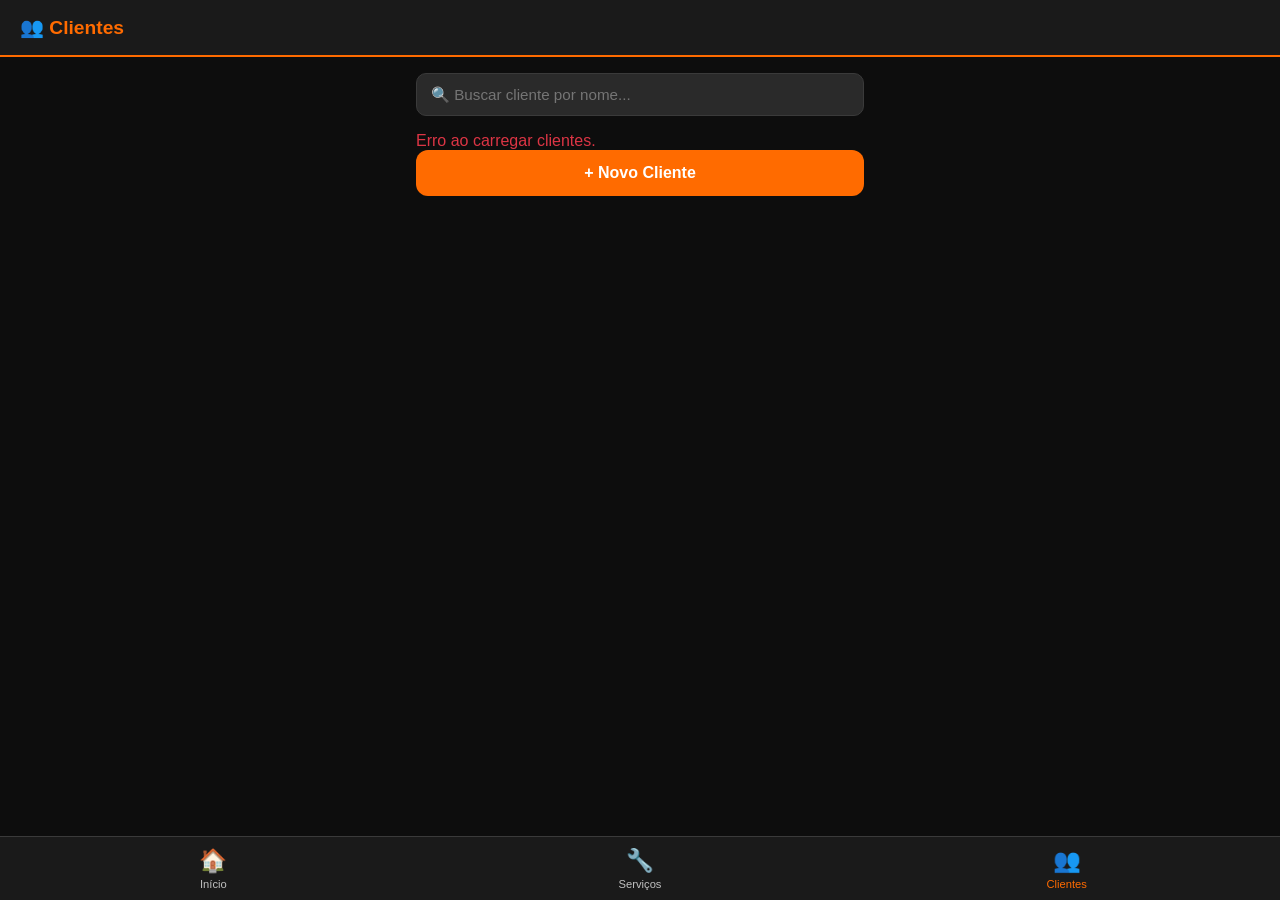
==== frontend/clientes.html @ 8ffd619a "Primeira versão do sistema oficina agenda" ====
<!DOCTYPE html>
<html lang="pt-BR">
<head>
    <meta charset="UTF-8">
    <meta name="viewport" content="width=device-width, initial-scale=1.0">
    <title>Clientes — Oficina Agenda</title>
    <link rel="stylesheet" href="css/style.css">
</head>
<body>

    <header class="header">
        <h1>👥 Clientes</h1>
    </header>

    <div class="container">

        <!-- BUSCA -->
        <div class="form-group">
            <input
                type="text"
                id="busca-cliente"
                placeholder="🔍 Buscar cliente por nome..."
                oninput="buscarClientes(this.value)"
            >
        </div>

        <!-- LISTA -->
        <div id="lista-clientes">
            <div class="loading">Carregando...</div>
        </div>

        <!-- BOTÃO NOVO CLIENTE -->
        <button class="btn-primary" onclick="abrirModalNovoCliente()">
            + Novo Cliente
        </button>

    </div>

    <!-- MODAL NOVO/EDITAR CLIENTE -->
    <div class="modal-overlay" id="modal-cliente">
        <div class="modal">
            <h3 id="modal-titulo">Novo Cliente</h3>
            <input type="hidden" id="cliente-id">
            <div class="form-group">
                <label>Nome completo</label>
                <input type="text" id="cliente-nome" placeholder="Ex: Carlos Silva">
            </div>
            <div class="form-group">
                <label>Telefone</label>
                <input type="tel" id="cliente-telefone" placeholder="Ex: 83999999999">
            </div>
            <div class="botoes-acao">
                <button class="btn-primary" onclick="salvarCliente()">Salvar</button>
                <button class="btn-secondary" onclick="fecharModal()">Cancelar</button>
            </div>
        </div>
    </div>

    <!-- NAVEGAÇÃO INFERIOR -->
    <nav class="nav-bottom">
        <a href="index.html" class="nav-item">
            <span>🏠</span>
            Início
        </a>
        <a href="servicos.html" class="nav-item">
            <span>🔧</span>
            Serviços
        </a>
        <a href="clientes.html" class="nav-item ativo">
            <span>👥</span>
            Clientes
        </a>
    </nav>

    <script src="js/config.js"></script>
    <script src="js/clientes.js"></script>

</body>
</html>
---- frontend/css/style.css ----
* {
    margin: 0;
    padding: 0;
    box-sizing: border-box;
}

:root {
    --preto: #0d0d0d;
    --cinza-escuro: #1a1a1a;
    --cinza-medio: #2a2a2a;
    --cinza-claro: #3a3a3a;
    --branco: #f0f0f0;
    --branco-suave: #c0c0c0;
    --laranja: #ff6b00;
    --laranja-escuro: #cc5500;
    --verde: #28a745;
    --amarelo: #ffc107;
    --vermelho: #dc3545;
    --azul: #007bff;
}

body {
    font-family: 'Segoe UI', sans-serif;
    background-color: var(--preto);
    color: var(--branco);
    min-height: 100vh;
    padding-bottom: 80px;
}

/* ── HEADER ── */
.header {
    background-color: var(--cinza-escuro);
    padding: 16px 20px;
    display: flex;
    align-items: center;
    justify-content: space-between;
    border-bottom: 2px solid var(--laranja);
    position: sticky;
    top: 0;
    z-index: 100;
}

.header h1 {
    font-size: 1.2rem;
    color: var(--laranja);
    font-weight: 700;
}

.header span {
    font-size: 0.8rem;
    color: var(--branco-suave);
}

/* ── NAVEGAÇÃO INFERIOR ── */
.nav-bottom {
    position: fixed;
    bottom: 0;
    left: 0;
    right: 0;
    background-color: var(--cinza-escuro);
    border-top: 1px solid var(--cinza-claro);
    display: flex;
    z-index: 100;
}

.nav-item {
    flex: 1;
    display: flex;
    flex-direction: column;
    align-items: center;
    justify-content: center;
    padding: 10px;
    text-decoration: none;
    color: var(--branco-suave);
    font-size: 0.7rem;
    gap: 4px;
    transition: color 0.2s;
}

.nav-item.ativo {
    color: var(--laranja);
}

.nav-item span {
    font-size: 1.4rem;
}

/* ── CONTAINER PRINCIPAL ── */
.container {
    padding: 16px;
    max-width: 480px;
    margin: 0 auto;
}

/* ── CARDS DO DASHBOARD ── */
.dashboard-grid {
    display: grid;
    grid-template-columns: 1fr 1fr;
    gap: 12px;
    margin-bottom: 20px;
}

.card-stat {
    background-color: var(--cinza-escuro);
    border-radius: 12px;
    padding: 16px;
    text-align: center;
    border: 1px solid var(--cinza-claro);
}

.card-stat .numero {
    font-size: 2rem;
    font-weight: 700;
    color: var(--laranja);
}

.card-stat .label {
    font-size: 0.75rem;
    color: var(--branco-suave);
    margin-top: 4px;
}

/* ── BARRA DE SLOTS ── */
.slots-container {
    background-color: var(--cinza-escuro);
    border-radius: 12px;
    padding: 16px;
    margin-bottom: 20px;
    border: 1px solid var(--cinza-claro);
}

.slots-header {
    display: flex;
    justify-content: space-between;
    margin-bottom: 10px;
    font-size: 0.85rem;
}

.slots-barra {
    display: flex;
    gap: 8px;
}

.slot {
    flex: 1;
    height: 12px;
    border-radius: 6px;
    background-color: var(--cinza-claro);
    transition: background-color 0.3s;
}

.slot.ocupado {
    background-color: var(--laranja);
}

.slot.lotado {
    background-color: var(--vermelho);
}

.alerta-lotado {
    margin-top: 10px;
    color: var(--vermelho);
    font-size: 0.8rem;
    font-weight: 600;
    display: none;
}

/* ── CARDS DE SERVIÇO ── */
.secao-titulo {
    font-size: 0.9rem;
    color: var(--branco-suave);
    margin-bottom: 12px;
    text-transform: uppercase;
    letter-spacing: 1px;
}

.card-servico {
    background-color: var(--cinza-escuro);
    border-radius: 12px;
    padding: 16px;
    margin-bottom: 12px;
    border-left: 4px solid var(--cinza-claro);
    cursor: pointer;
    transition: transform 0.2s;
    text-decoration: none;
    display: block;
    color: var(--branco);
}

.card-servico:active {
    transform: scale(0.98);
}

.card-servico.agendado {
    border-left-color: var(--amarelo);
}

.card-servico.em_andamento {
    border-left-color: var(--azul);
}

.card-servico.concluido {
    border-left-color: var(--verde);
}

.card-servico.cancelado {
    border-left-color: var(--vermelho);
    opacity: 0.6;
}

.card-servico-header {
    display: flex;
    justify-content: space-between;
    align-items: center;
    margin-bottom: 8px;
}

.card-nome {
    font-weight: 600;
    font-size: 1rem;
}

.badge {
    font-size: 0.7rem;
    padding: 3px 8px;
    border-radius: 20px;
    font-weight: 600;
    text-transform: uppercase;
}

.badge.agendado {
    background-color: rgba(255, 193, 7, 0.2);
    color: var(--amarelo);
}

.badge.em_andamento {
    background-color: rgba(0, 123, 255, 0.2);
    color: var(--azul);
}

.badge.concluido {
    background-color: rgba(40, 167, 69, 0.2);
    color: var(--verde);
}

.badge.cancelado {
    background-color: rgba(220, 53, 69, 0.2);
    color: var(--vermelho);
}

.card-servico-info {
    font-size: 0.82rem;
    color: var(--branco-suave);
    display: flex;
    flex-direction: column;
    gap: 3px;
}

/* ── BOTÃO PRINCIPAL ── */
.btn-primary {
    background-color: var(--laranja);
    color: white;
    border: none;
    border-radius: 12px;
    padding: 14px 24px;
    font-size: 1rem;
    font-weight: 600;
    cursor: pointer;
    width: 100%;
    transition: background-color 0.2s;
}

.btn-primary:active {
    background-color: var(--laranja-escuro);
}

.btn-secondary {
    background-color: var(--cinza-medio);
    color: var(--branco);
    border: 1px solid var(--cinza-claro);
    border-radius: 12px;
    padding: 14px 24px;
    font-size: 1rem;
    cursor: pointer;
    width: 100%;
    transition: background-color 0.2s;
}

.btn-danger {
    background-color: transparent;
    color: var(--vermelho);
    border: 1px solid var(--vermelho);
    border-radius: 12px;
    padding: 14px 24px;
    font-size: 1rem;
    cursor: pointer;
    width: 100%;
}

.btn-success {
    background-color: var(--verde);
    color: white;
    border: none;
    border-radius: 12px;
    padding: 14px 24px;
    font-size: 1rem;
    font-weight: 600;
    cursor: pointer;
    width: 100%;
}

/* ── FORMULÁRIOS ── */
.form-group {
    margin-bottom: 16px;
}

.form-group label {
    display: block;
    font-size: 0.85rem;
    color: var(--branco-suave);
    margin-bottom: 6px;
}

.form-group input,
.form-group select,
.form-group textarea {
    width: 100%;
    background-color: var(--cinza-medio);
    border: 1px solid var(--cinza-claro);
    border-radius: 10px;
    padding: 12px 14px;
    color: var(--branco);
    font-size: 0.95rem;
    outline: none;
    transition: border-color 0.2s;
}

.form-group input:focus,
.form-group select:focus,
.form-group textarea:focus {
    border-color: var(--laranja);
}

.form-group textarea {
    resize: none;
    height: 80px;
}

/* ── AUTOCOMPLETE ── */
.autocomplete-lista {
    background-color: var(--cinza-medio);
    border: 1px solid var(--cinza-claro);
    border-radius: 10px;
    margin-top: 4px;
    overflow: hidden;
    display: none;
}

.autocomplete-item {
    padding: 12px 14px;
    cursor: pointer;
    font-size: 0.9rem;
    border-bottom: 1px solid var(--cinza-claro);
    transition: background-color 0.2s;
}

.autocomplete-item:last-child {
    border-bottom: none;
}

.autocomplete-item:active {
    background-color: var(--cinza-claro);
}

.autocomplete-item .telefone {
    font-size: 0.78rem;
    color: var(--branco-suave);
}

/* ── DETALHE DO SERVIÇO ── */
.detalhe-info {
    background-color: var(--cinza-escuro);
    border-radius: 12px;
    padding: 16px;
    margin-bottom: 16px;
    border: 1px solid var(--cinza-claro);
}

.detalhe-linha {
    display: flex;
    justify-content: space-between;
    padding: 8px 0;
    border-bottom: 1px solid var(--cinza-claro);
    font-size: 0.9rem;
}

.detalhe-linha:last-child {
    border-bottom: none;
}

.detalhe-linha .campo {
    color: var(--branco-suave);
}

.detalhe-linha .valor {
    font-weight: 500;
    text-align: right;
}

.botoes-acao {
    display: flex;
    flex-direction: column;
    gap: 10px;
    margin-top: 20px;
}

/* ── ESTADOS VAZIOS ── */
.estado-vazio {
    text-align: center;
    padding: 40px 20px;
    color: var(--branco-suave);
}

.estado-vazio .icone {
    font-size: 3rem;
    margin-bottom: 12px;
}

.estado-vazio p {
    font-size: 0.9rem;
}

/* ── LOADING ── */
.loading {
    text-align: center;
    padding: 40px;
    color: var(--branco-suave);
    font-size: 0.9rem;
}

/* ── FILTROS ── */
.filtros {
    display: flex;
    gap: 8px;
    margin-bottom: 16px;
    overflow-x: auto;
    padding-bottom: 4px;
}

.filtro-btn {
    background-color: var(--cinza-escuro);
    border: 1px solid var(--cinza-claro);
    border-radius: 20px;
    padding: 6px 16px;
    color: var(--branco-suave);
    font-size: 0.8rem;
    cursor: pointer;
    white-space: nowrap;
    transition: all 0.2s;
}

.filtro-btn.ativo {
    background-color: var(--laranja);
    border-color: var(--laranja);
    color: white;
}

/* ── MODAL ── */
.modal-overlay {
    position: fixed;
    inset: 0;
    background-color: rgba(0,0,0,0.7);
    z-index: 200;
    display: none;
    align-items: flex-end;
    justify-content: center;
}

.modal-overlay.aberto {
    display: flex;
}

.modal {
    background-color: var(--cinza-escuro);
    border-radius: 20px 20px 0 0;
    padding: 24px 20px;
    width: 100%;
    max-width: 480px;
    border-top: 2px solid var(--laranja);
}

.modal h3 {
    margin-bottom: 16px;
    font-size: 1rem;
}

.modal .botoes-acao {
    margin-top: 16px;
}

/* ── SELEÇÃO DE TIPOS DE SERVIÇO ── */
.tipos-grid {
    display: flex;
    flex-wrap: wrap;
    gap: 8px;
}

.tipo-item {
    background-color: var(--cinza-medio);
    border: 1px solid var(--cinza-claro);
    border-radius: 20px;
    padding: 8px 16px;
    font-size: 0.85rem;
    cursor: pointer;
    transition: all 0.2s;
    user-select: none;
}

.tipo-item:active {
    transform: scale(0.95);
}

.tipo-item.selecionado {
    background-color: var(--laranja);
    border-color: var(--laranja);
    color: white;
    font-weight: 600;
}
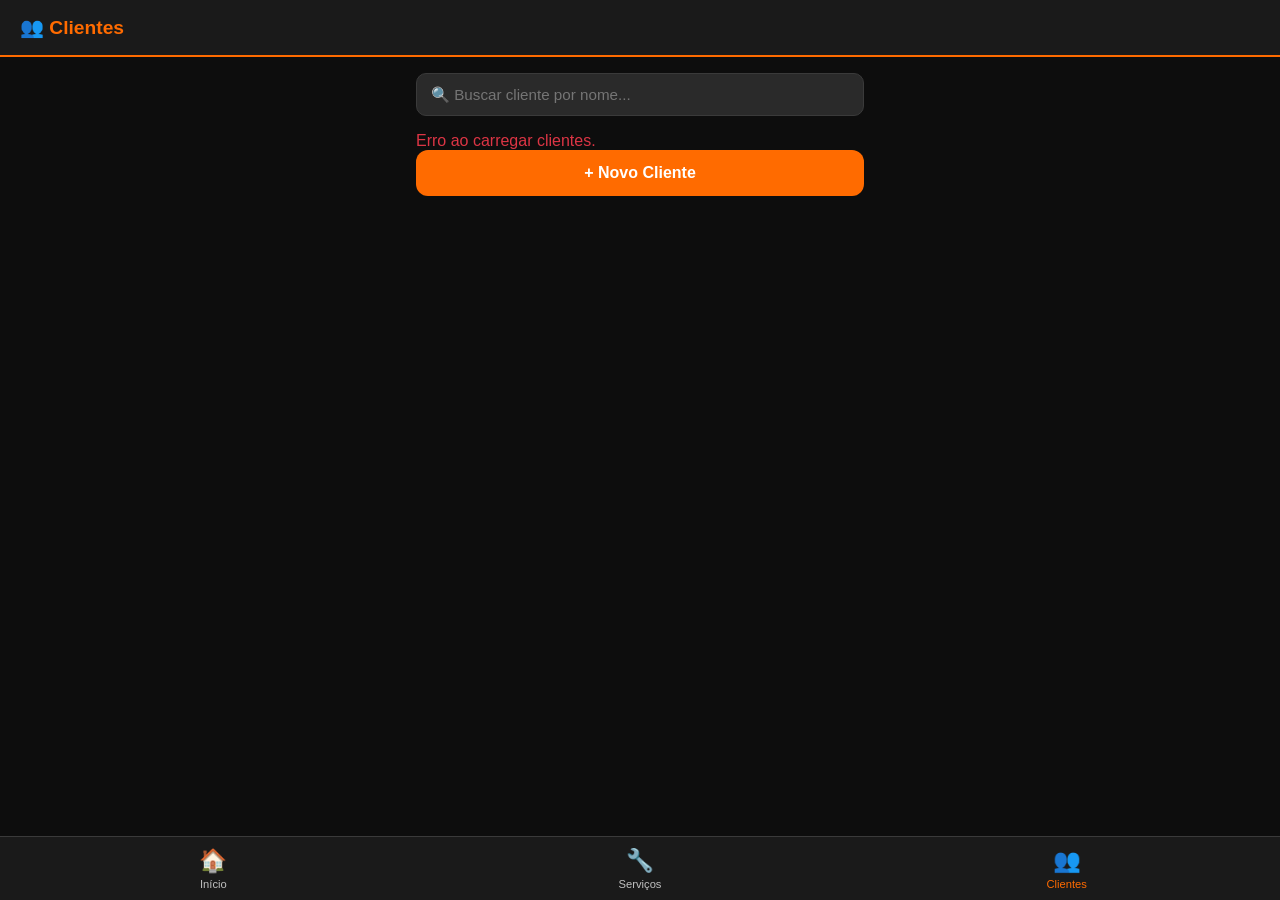
==== commit 67e680e3: "Adiciona PWA manifest e service worker" ====
--- a/frontend/clientes.html
+++ b/frontend/clientes.html
@@ -6,6 +6,13 @@
     <title>Clientes — Oficina Agenda</title>
     <link rel="stylesheet" href="css/style.css">
 </head>
+
+<script>
+    if ("serviceWorker" in navigator) {
+        navigator.serviceWorker.register("/service-worker.js");
+    }
+</script>
+
 <body>
 
     <header class="header">
